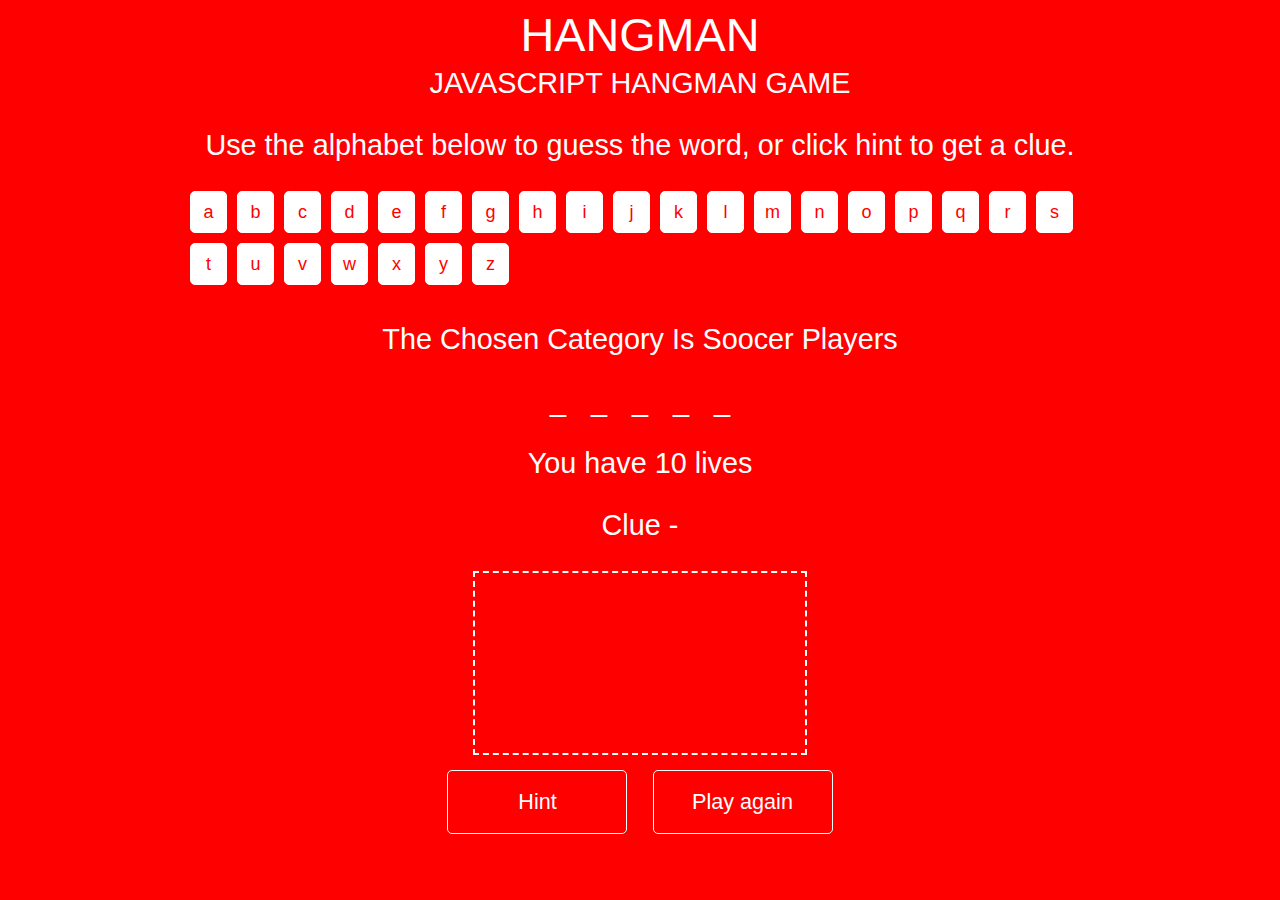
==== index.html @ 5204bb84 "initial upload of files" ====
<!DOCTYPE html>
<html lang="en">
<head>
    <meta charset="UTF-8">
    <title>Hang Man Game</title>
      <link rel="stylesheet" type="text/css" href="assets/css/style.css">
      <script type="text/javascript" href="assets/js/game.js"></script>
      <script type="text/javascript" href="assets/js/everypage-b28d484a1c7c2779cc0ba043a653fea0.js"></script>
</head>
<body>
<body>
<div class="wrapper">
   <h1>Hangman</h1>
    <h2>JavaScript Hangman Game</h2>
    <p>Use the alphabet below to guess the word, or click hint to get a clue. </p>
</div>

<div class="wrapper">
  <div id="buttons">
    <ul id="alphabet">
      <li id="letter">a</li>
      <li id="letter">b</li>
      <li id="letter">c</li>
      <li id="letter">d</li>
      <li id="letter">e</li>
      <li id="letter">f</li>
      <li id="letter">g</li>
      <li id="letter">h</li>
      <li id="letter">i</li>
      <li id="letter">j</li>
      <li id="letter">k</li>
      <li id="letter">l</li>
      <li id="letter">m</li>
      <li id="letter">n</li>
      <li id="letter">o</li>
      <li id="letter">p</li>
      <li id="letter">q</li>
      <li id="letter">r</li>
      <li id="letter">s</li>
      <li id="letter">t</li>
      <li id="letter">u</li>
      <li id="letter">v</li>
      <li id="letter">w</li>
      <li id="letter">x</li>
      <li id="letter">y</li>
      <li id="letter">z</li>
    </ul>
  </div>
      
    <p id="catagoryName">The Chosen Category Is Soocer Players</p>
    <div id="hold">
      <ul id="my-word">
        <li class="guess">_</li>
        <li class="guess">_</li>
        <li class="guess">_</li>
        <li class="guess">_</li>
        <li class="guess">_</li>
      </ul>
    </div>
    <p id="mylives">You have 10 lives</p>
    <p id="clue">Clue -</p>  
     <canvas id="stickman">This Text will show if the Browser does NOT support HTML5 Canvas tag</canvas>
    <div class="container">
      <button id="hint">Hint</button>
      <button id="reset">Play again</button>
    </div>
</div>




<script src="assets/js/stopExecutionOnTimeout.js?t=1"></script>
<script>window.onload = function () {
    var alphabet = [
        'a',
        'b',
        'c',
        'd',
        'e',
        'f',
        'g',
        'h',
        'i',
        'j',
        'k',
        'l',
        'm',
        'n',
        'o',
        'p',
        'q',
        'r',
        's',
        't',
        'u',
        'v',
        'w',
        'x',
        'y',
        'z'
    ];
    var categories;
    var chosenCategory;
    var getHint;
    var word;
    var guess;
    var guesses = [];
    var lives;
    var counter;
    var space;
    var showLives = document.getElementById('mylives');
    var showCatagory = document.getElementById('scatagory');
    var getHint = document.getElementById('hint');
    var showClue = document.getElementById('clue');
    var buttons = function () {
        myButtons = document.getElementById('buttons');
        letters = document.createElement('ul');
        for (var i = 0; i < alphabet.length; i++) {
            if (window.CP.shouldStopExecution(1)) {
                break;
            }
            letters.id = 'alphabet';
            list = document.createElement('li');
            list.id = 'letter';
            list.innerHTML = alphabet[i];
            check();
            myButtons.appendChild(letters);
            letters.appendChild(list);
        }
        window.CP.exitedLoop(1);
    };
    var selectCat = function () {
        if (chosenCategory === categories[0]) {
            catagoryName.innerHTML = 'The Chosen Category Is World Wide Soccer Teams';
        } else if (chosenCategory === categories[1]) {
            catagoryName.innerHTML = 'The Chosen Category Is Soccer Players';
        } else if (chosenCategory === categories[2]) {
            catagoryName.innerHTML = 'The Chosen Category Is World Cup Winning Teams';
        }
    };
    result = function () {
        wordHolder = document.getElementById('hold');
        correct = document.createElement('ul');
        for (var i = 0; i < word.length; i++) {
            if (window.CP.shouldStopExecution(2)) {
                break;
            }
            correct.setAttribute('id', 'my-word');
            guess = document.createElement('li');
            guess.setAttribute('class', 'guess');
            if (word[i] === '-') {
                guess.innerHTML = '-';
                space = 1;
            } else {
                guess.innerHTML = '_';
            }
            guesses.push(guess);
            wordHolder.appendChild(correct);
            correct.appendChild(guess);
        }
        window.CP.exitedLoop(2);
    };
    comments = function () {
        showLives.innerHTML = 'You have ' + lives + ' lives';
        if (lives < 1) {
            showLives.innerHTML = 'Game Over';
        }
        for (var i = 0; i < guesses.length; i++) {
            if (window.CP.shouldStopExecution(3)) {
                break;
            }
            if (counter + space === guesses.length) {
                showLives.innerHTML = 'You Win!';
            }
        }
        window.CP.exitedLoop(3);
    };
    var animate = function () {
        var drawMe = lives;
        drawArray[drawMe]();
    };
    canvas = function () {
        myStickman = document.getElementById('stickman');
        context = myStickman.getContext('2d');
        context.beginPath();
        context.strokeStyle = '#fff';
        context.lineWidth = 2;
    };
    head = function () {
        myStickman = document.getElementById('stickman');
        context = myStickman.getContext('2d');
        context.beginPath();
        context.arc(60, 25, 10, 0, Math.PI * 2, true);
        context.stroke();
    };
    draw = function ($pathFromx, $pathFromy, $pathTox, $pathToy) {
        context.moveTo($pathFromx, $pathFromy);
        context.lineTo($pathTox, $pathToy);
        context.stroke();
    };
    frame1 = function () {
        draw(0, 150, 150, 150);
    };
    frame2 = function () {
        draw(10, 0, 10, 600);
    };
    frame3 = function () {
        draw(0, 5, 70, 5);
    };
    frame4 = function () {
        draw(60, 5, 60, 15);
    };
    torso = function () {
        draw(60, 36, 60, 70);
    };
    rightArm = function () {
        draw(60, 46, 100, 50);
    };
    leftArm = function () {
        draw(60, 46, 20, 50);
    };
    rightLeg = function () {
        draw(60, 70, 100, 100);
    };
    leftLeg = function () {
        draw(60, 70, 20, 100);
    };
    drawArray = [
        rightLeg,
        leftLeg,
        rightArm,
        leftArm,
        torso,
        head,
        frame4,
        frame3,
        frame2,
        frame1
    ];
    check = function () {
        list.onclick = function () {
            var guess = this.innerHTML;
            this.setAttribute('class', 'active');
            this.onclick = null;
            for (var i = 0; i < word.length; i++) {
                if (window.CP.shouldStopExecution(4)) {
                    break;
                }
                if (word[i] === guess) {
                    guesses[i].innerHTML = guess;
                    counter += 1;
                }
            }
            window.CP.exitedLoop(4);
            var j = word.indexOf(guess);
            if (j === -1) {
                lives -= 1;
                comments();
                animate();
            } else {
                comments();
            }
        };
    };
    play = function () {
        categories = [
            [
                'real madrid',
                'paris saint-germain fc',
                'bayern munchen',
                'manchester united',
                'juventus',
                'corintians',
                'sporting'
            ],
            [
                'ronaldo',
                'messi',
                'neymar',
                'bale',
                'suarez'
            ],
            [
                'germany',
                'spain',
                'italy',
                'brazil',
                'france'
            ]
        ];
        chosenCategory = categories[Math.floor(Math.random() * categories.length)];
        word = chosenCategory[Math.floor(Math.random() * chosenCategory.length)];
        word = word.replace(/\s/g, '-');
        console.log(word);
        buttons();
        guesses = [];
        lives = 10;
        counter = 0;
        space = 0;
        result();
        comments();
        selectCat();
        canvas();
    };
    play();
    hint.onclick = function () {
        hints = [
            [
                'Club Team Spain',
                '2014-2015 French Champions',
                'German Domestic Team',
                'Premier League',
                'Italian League Team',
                'Brazilian Domestic League',
                'Portugues Sports Club'
            ],
            [
                'Portuguese player in La Liga',
                'From Argentina plays for Barcelona',
                'Plays on Brazil National Team',
                'From Welch plays for Real Madrid',
                'Known as Dracula - Messi team mate'
            ],
            [
                'Won 2014',
                'Won 2010',
                'Won 2006',
                'Won 2002',
                'Won 1998'
            ]
        ];
        var catagoryIndex = categories.indexOf(chosenCategory);
        var hintIndex = chosenCategory.indexOf(word);
        showClue.innerHTML = 'Clue: - ' + hints[catagoryIndex][hintIndex];
    };
    document.getElementById('reset').onclick = function () {
        correct.parentNode.removeChild(correct);
        letters.parentNode.removeChild(letters);
        showClue.innerHTML = '';
        context.clearRect(0, 0, 400, 400);
        play();
    };
};
//# sourceURL=pen.js
</script>
</body>
</body>
</html>
---- assets/css/style.css ----
/* Variabes */
/* Mixin's */
body {
  background: red;
  font-family: "HelveticaNeue-Light", "Helvetica Neue Light", "Helvetica Neue", Helvetica, Arial, "Lucida Grande", sans-serif;
  color: #fff;
  height: 100%;
  text-align: center;
  font-size: 18px;
}

.wrappper {
  width: 100%;
  margin: 0 auto;
}
.wrappper:after {
  content: "";
  display: table;
  clear: both;
}

canvas {
  color: #fff;
  border: #fff dashed 2px;
  padding: 15px;
}

h1, h2, h3 {
  font-family: 'Roboto', sans-serif;
  font-weight: 100;
  text-transform: uppercase;
  margin: 5px 0;
}

h1 {
  font-size: 2.6em;
}

h2 {
  font-size: 1.6em;
}

p {
  font-size: 1.6em;
}

#alphabet {
  margin: 15px auto;
  padding: 0;
  max-width: 900px;
}
#alphabet:after {
  content: "";
  display: table;
  clear: both;
}

#alphabet li {
  float: left;
  margin: 0 10px 10px 0;
  list-style: none;
  width: 35px;
  height: 30px;
  padding-top: 10px;
  background: #fff;
  color: red;
  cursor: pointer;
  -moz-border-radius: 5px;
  -webkit-border-radius: 5px;
  border-radius: 5px;
  -khtml-border-radius: 5px;
  border: solid 1px #fff;
}
#alphabet li:hover {
  background: red;
  border: solid 1px #fff;
  color: #fff;
}

#my-word {
  margin: 0;
  display: block;
  padding: 0;
  display: block;
}

#my-word li {
  position: relative;
  list-style: none;
  margin: 0;
  display: inline-block;
  padding: 0 10px;
  font-size: 1.6em;
}

.active {
  opacity: 0.4;
  filter: alpha(opacity=40);
  -moz-transition: all 1s ease-in;
  -moz-transition: all 0.3s ease-in-out;
  -webkit-transition: all 0.3s ease-in-out;
  cursor: default;
}
.active:hover {
  -moz-transition: all 1s ease-in;
  -moz-transition: all 0.3s ease-in-out;
  -webkit-transition: all 0.3s ease-in-out;
  opacity: 0.4;
  filter: alpha(opacity=40);
  -moz-transition: all 1s ease-in;
  -moz-transition: all 0.3s ease-in-out;
  -webkit-transition: all 0.3s ease-in-out;
}

#mylives {
  font-size: 1.6em;
  text-align: center;
  display: block;
}

button {
  -moz-border-radius: 5px;
  -webkit-border-radius: 5px;
  border-radius: 5px;
  -khtml-border-radius: 5px;
  background: red;
  color: #fff;
  border: solid 1px #fff;
  text-decoration: none;
  cursor: pointer;
  font-size: 1.2em;
  padding: 18px 10px;
  width: 180px;
  margin: 10px;
  outline: none;
}
button:hover {
  -webkit-transition: all 0.3s ease-in-out;
  -moz-transition: all 0.3s ease-in-out;
  transition: all 0.3s ease-in-out;
  background: #fff;
  border: solid 1px #fff;
  color: red;
}

@media (max-width: 767px) {
  #alphabet {
    padding: 0 0 0 15px;
  }
}
@media (max-width: 480px) {
  #alphabet {
    padding: 0 0 0 25px;
  }
}
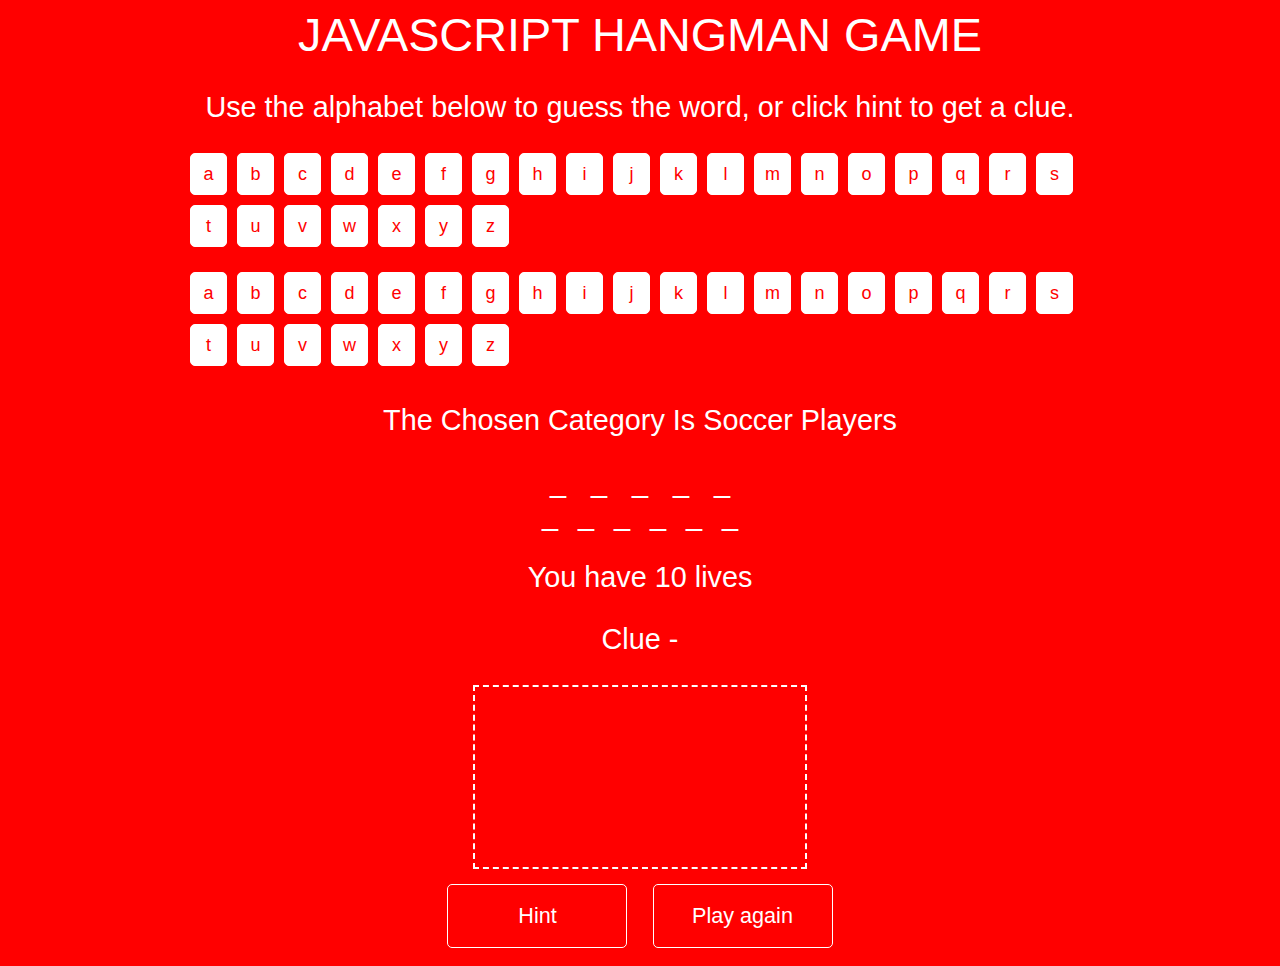
==== commit df155ffb: "updated code for game" ====
--- a/index.html
+++ b/index.html
@@ -4,14 +4,15 @@
     <meta charset="UTF-8">
     <title>Hang Man Game</title>
       <link rel="stylesheet" type="text/css" href="assets/css/style.css">
-      <script type="text/javascript" href="assets/js/game.js"></script>
+
       <script type="text/javascript" href="assets/js/everypage-b28d484a1c7c2779cc0ba043a653fea0.js"></script>
+
+      <script src="https://ajax.googleapis.com/ajax/libs/jquery/1.12.2/jquery.min.js"></script>
 </head>
-<body>
+
 <body>
 <div class="wrapper">
-   <h1>Hangman</h1>
-    <h2>JavaScript Hangman Game</h2>
+   <h1>JavaScript Hangman Game</h1>
     <p>Use the alphabet below to guess the word, or click hint to get a clue. </p>
 </div>
 
@@ -47,7 +48,8 @@
     </ul>
   </div>
       
-    <p id="catagoryName">The Chosen Category Is Soocer Players</p>
+    <p id="catagoryName">The Chosen Category Is World Cup Winning Teams</p>
+
     <div id="hold">
       <ul id="my-word">
         <li class="guess">_</li>
@@ -57,6 +59,7 @@
         <li class="guess">_</li>
       </ul>
     </div>
+
     <p id="mylives">You have 10 lives</p>
     <p id="clue">Clue -</p>  
      <canvas id="stickman">This Text will show if the Browser does NOT support HTML5 Canvas tag</canvas>
@@ -67,10 +70,8 @@
 </div>
 
 
-
-
-<script src="assets/js/stopExecutionOnTimeout.js?t=1"></script>
-<script>window.onload = function () {
+<script>
+    window.onload = function(){
     var alphabet = [
         'a',
         'b',
@@ -109,16 +110,15 @@
     var counter;
     var space;
     var showLives = document.getElementById('mylives');
-    var showCatagory = document.getElementById('scatagory');
+    var showCatagory = document.getElementById('catagory');
     var getHint = document.getElementById('hint');
     var showClue = document.getElementById('clue');
+
+
     var buttons = function () {
         myButtons = document.getElementById('buttons');
         letters = document.createElement('ul');
         for (var i = 0; i < alphabet.length; i++) {
-            if (window.CP.shouldStopExecution(1)) {
-                break;
-            }
             letters.id = 'alphabet';
             list = document.createElement('li');
             list.id = 'letter';
@@ -127,8 +127,9 @@
             myButtons.appendChild(letters);
             letters.appendChild(list);
         }
-        window.CP.exitedLoop(1);
-    };
+
+    };
+
     var selectCat = function () {
         if (chosenCategory === categories[0]) {
             catagoryName.innerHTML = 'The Chosen Category Is World Wide Soccer Teams';
@@ -138,13 +139,11 @@
             catagoryName.innerHTML = 'The Chosen Category Is World Cup Winning Teams';
         }
     };
+
     result = function () {
         wordHolder = document.getElementById('hold');
         correct = document.createElement('ul');
         for (var i = 0; i < word.length; i++) {
-            if (window.CP.shouldStopExecution(2)) {
-                break;
-            }
             correct.setAttribute('id', 'my-word');
             guess = document.createElement('li');
             guess.setAttribute('class', 'guess');
@@ -158,22 +157,18 @@
             wordHolder.appendChild(correct);
             correct.appendChild(guess);
         }
-        window.CP.exitedLoop(2);
-    };
+    };
+
     comments = function () {
         showLives.innerHTML = 'You have ' + lives + ' lives';
         if (lives < 1) {
             showLives.innerHTML = 'Game Over';
         }
         for (var i = 0; i < guesses.length; i++) {
-            if (window.CP.shouldStopExecution(3)) {
-                break;
-            }
             if (counter + space === guesses.length) {
                 showLives.innerHTML = 'You Win!';
             }
         }
-        window.CP.exitedLoop(3);
     };
     var animate = function () {
         var drawMe = lives;
@@ -243,15 +238,15 @@
             this.setAttribute('class', 'active');
             this.onclick = null;
             for (var i = 0; i < word.length; i++) {
-                if (window.CP.shouldStopExecution(4)) {
-                    break;
-                }
+                //if (window.CP.shouldStopExecution(4)) {
+                    //break;
+                //}
                 if (word[i] === guess) {
                     guesses[i].innerHTML = guess;
                     counter += 1;
                 }
             }
-            window.CP.exitedLoop(4);
+            //window.CP.exitedLoop(4);
             var j = word.indexOf(guess);
             if (j === -1) {
                 lives -= 1;
@@ -303,6 +298,7 @@
         canvas();
     };
     play();
+
     hint.onclick = function () {
         hints = [
             [
@@ -340,11 +336,10 @@
         context.clearRect(0, 0, 400, 400);
         play();
     };
-};
-//# sourceURL=pen.js
+}
+
 </script>
 </body>
-</body>
 </html>
 
 
--- a/assets/css/style.css
+++ b/assets/css/style.css
@@ -1,4 +1,58 @@
-/* Variabes */
+/* Variabes */  
+$orange: #ffa600;
+$green: #c1d72e;
+$blue: #82d2e5;
+$grey:#f3f3f3;
+$white: #fff;
+$base-color:$green ;
+
+/* Mixin's */ 
+
+@mixin transition {
+  -webkit-transition: all 0.5s ease-in-out;
+  -moz-transition: all 0.5s ease-in-out;
+  transition: all 0.5s ease-in-out;
+}
+
+@mixin clear {
+  &:after {
+      content: "";
+      display: table;
+      clear: both;
+    }
+}
+
+ @mixin box-size {
+  -webkit-box-sizing: border-box;
+  -moz-box-sizing: border-box;
+  box-sizing: border-box;
+}
+
+ @mixin transition {
+  -webkit-transition: all 0.3s ease-in-out;
+  -moz-transition: all 0.3s ease-in-out;
+  transition: all 0.3s ease-in-out;
+}
+
+@mixin fade {
+  -moz-transition: all 1s ease-in;
+  -moz-transition:all 0.3s ease-in-out;
+  -webkit-transition:all 0.3s ease-in-out;
+}
+
+@mixin opacity {
+  opacity:0.4;
+  filter:alpha(opacity=40); 
+  @include fade;
+}
+
+@mixin corners ($radius) {
+  -moz-border-radius: $radius;
+  -webkit-border-radius: $radius;
+  border-radius: $radius; 
+  -khtml-border-radius: $radius; 
+}
+
 /* Mixin's */
 body {
   background: red;
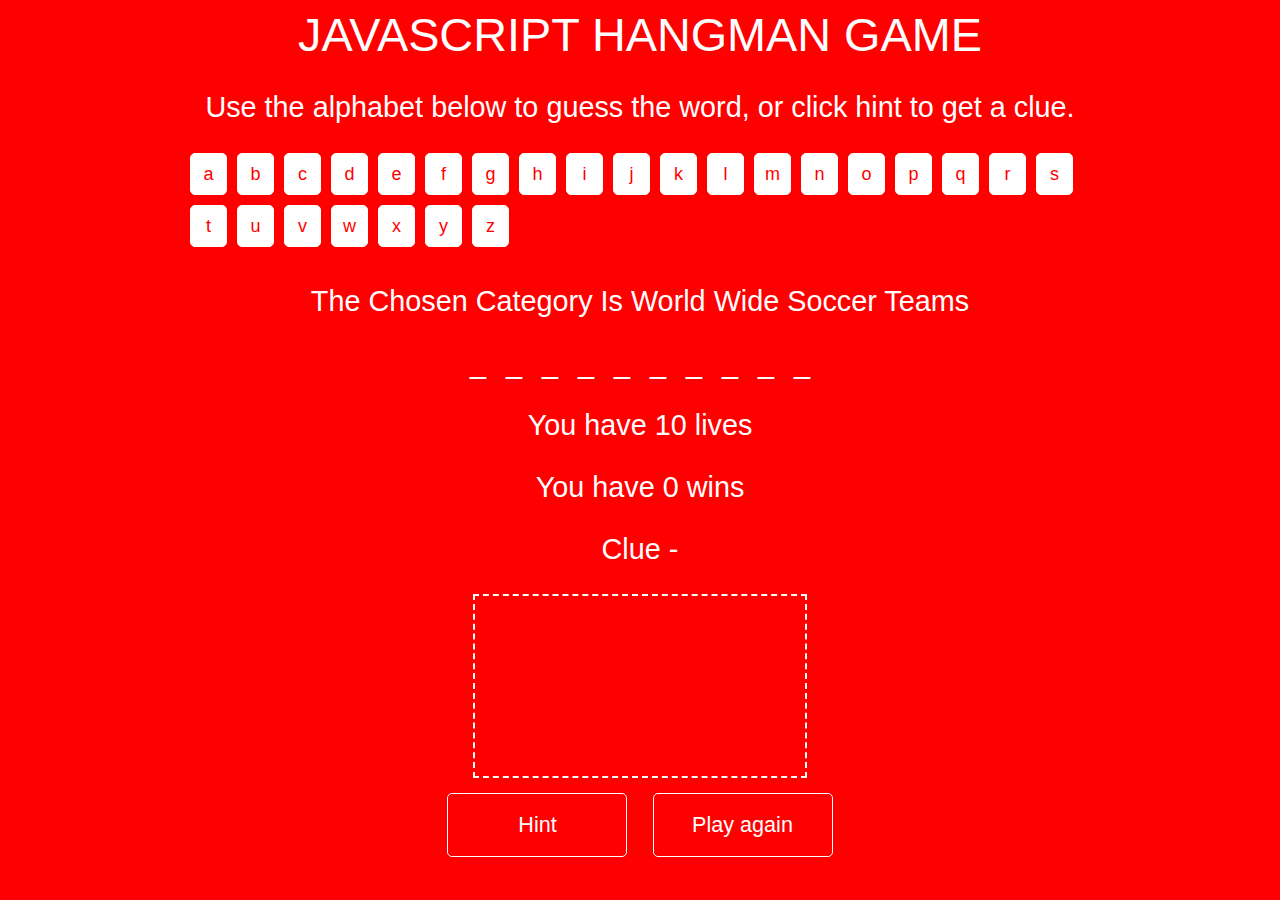
==== commit 6837f650: "updated the html page and gameCode.js files" ====
--- a/index.html
+++ b/index.html
@@ -5,9 +5,12 @@
     <title>Hang Man Game</title>
       <link rel="stylesheet" type="text/css" href="assets/css/style.css">
 
+      <script src="https://ajax.googleapis.com/ajax/libs/jquery/1.12.2/jquery.min.js"></script>
+
       <script type="text/javascript" href="assets/js/everypage-b28d484a1c7c2779cc0ba043a653fea0.js"></script>
 
-      <script src="https://ajax.googleapis.com/ajax/libs/jquery/1.12.2/jquery.min.js"></script>
+      <script src="assets/js/gameCode.js"></script>
+      
 </head>
 
 <body>
@@ -18,49 +21,17 @@
 
 <div class="wrapper">
   <div id="buttons">
-    <ul id="alphabet">
-      <li id="letter">a</li>
-      <li id="letter">b</li>
-      <li id="letter">c</li>
-      <li id="letter">d</li>
-      <li id="letter">e</li>
-      <li id="letter">f</li>
-      <li id="letter">g</li>
-      <li id="letter">h</li>
-      <li id="letter">i</li>
-      <li id="letter">j</li>
-      <li id="letter">k</li>
-      <li id="letter">l</li>
-      <li id="letter">m</li>
-      <li id="letter">n</li>
-      <li id="letter">o</li>
-      <li id="letter">p</li>
-      <li id="letter">q</li>
-      <li id="letter">r</li>
-      <li id="letter">s</li>
-      <li id="letter">t</li>
-      <li id="letter">u</li>
-      <li id="letter">v</li>
-      <li id="letter">w</li>
-      <li id="letter">x</li>
-      <li id="letter">y</li>
-      <li id="letter">z</li>
-    </ul>
+    <!-- Create Alphabet ul -->
   </div>
       
     <p id="catagoryName">The Chosen Category Is World Cup Winning Teams</p>
 
-    <div id="hold">
-      <ul id="my-word">
-        <li class="guess">_</li>
-        <li class="guess">_</li>
-        <li class="guess">_</li>
-        <li class="guess">_</li>
-        <li class="guess">_</li>
-      </ul>
+    <div id="hold"> 
+      <!-- Create guesses ul -->
     </div>
 
     <p id="mylives">You have 10 lives</p>
+    <p id="myScore">You have 0 wins</p>
     <p id="clue">Clue -</p>  
      <canvas id="stickman">This Text will show if the Browser does NOT support HTML5 Canvas tag</canvas>
     <div class="container">
@@ -69,276 +40,6 @@
     </div>
 </div>
 
-
-<script>
-    window.onload = function(){
-    var alphabet = [
-        'a',
-        'b',
-        'c',
-        'd',
-        'e',
-        'f',
-        'g',
-        'h',
-        'i',
-        'j',
-        'k',
-        'l',
-        'm',
-        'n',
-        'o',
-        'p',
-        'q',
-        'r',
-        's',
-        't',
-        'u',
-        'v',
-        'w',
-        'x',
-        'y',
-        'z'
-    ];
-    var categories;
-    var chosenCategory;
-    var getHint;
-    var word;
-    var guess;
-    var guesses = [];
-    var lives;
-    var counter;
-    var space;
-    var showLives = document.getElementById('mylives');
-    var showCatagory = document.getElementById('catagory');
-    var getHint = document.getElementById('hint');
-    var showClue = document.getElementById('clue');
-
-
-    var buttons = function () {
-        myButtons = document.getElementById('buttons');
-        letters = document.createElement('ul');
-        for (var i = 0; i < alphabet.length; i++) {
-            letters.id = 'alphabet';
-            list = document.createElement('li');
-            list.id = 'letter';
-            list.innerHTML = alphabet[i];
-            check();
-            myButtons.appendChild(letters);
-            letters.appendChild(list);
-        }
-
-    };
-
-    var selectCat = function () {
-        if (chosenCategory === categories[0]) {
-            catagoryName.innerHTML = 'The Chosen Category Is World Wide Soccer Teams';
-        } else if (chosenCategory === categories[1]) {
-            catagoryName.innerHTML = 'The Chosen Category Is Soccer Players';
-        } else if (chosenCategory === categories[2]) {
-            catagoryName.innerHTML = 'The Chosen Category Is World Cup Winning Teams';
-        }
-    };
-
-    result = function () {
-        wordHolder = document.getElementById('hold');
-        correct = document.createElement('ul');
-        for (var i = 0; i < word.length; i++) {
-            correct.setAttribute('id', 'my-word');
-            guess = document.createElement('li');
-            guess.setAttribute('class', 'guess');
-            if (word[i] === '-') {
-                guess.innerHTML = '-';
-                space = 1;
-            } else {
-                guess.innerHTML = '_';
-            }
-            guesses.push(guess);
-            wordHolder.appendChild(correct);
-            correct.appendChild(guess);
-        }
-    };
-
-    comments = function () {
-        showLives.innerHTML = 'You have ' + lives + ' lives';
-        if (lives < 1) {
-            showLives.innerHTML = 'Game Over';
-        }
-        for (var i = 0; i < guesses.length; i++) {
-            if (counter + space === guesses.length) {
-                showLives.innerHTML = 'You Win!';
-            }
-        }
-    };
-    var animate = function () {
-        var drawMe = lives;
-        drawArray[drawMe]();
-    };
-    canvas = function () {
-        myStickman = document.getElementById('stickman');
-        context = myStickman.getContext('2d');
-        context.beginPath();
-        context.strokeStyle = '#fff';
-        context.lineWidth = 2;
-    };
-    head = function () {
-        myStickman = document.getElementById('stickman');
-        context = myStickman.getContext('2d');
-        context.beginPath();
-        context.arc(60, 25, 10, 0, Math.PI * 2, true);
-        context.stroke();
-    };
-    draw = function ($pathFromx, $pathFromy, $pathTox, $pathToy) {
-        context.moveTo($pathFromx, $pathFromy);
-        context.lineTo($pathTox, $pathToy);
-        context.stroke();
-    };
-    frame1 = function () {
-        draw(0, 150, 150, 150);
-    };
-    frame2 = function () {
-        draw(10, 0, 10, 600);
-    };
-    frame3 = function () {
-        draw(0, 5, 70, 5);
-    };
-    frame4 = function () {
-        draw(60, 5, 60, 15);
-    };
-    torso = function () {
-        draw(60, 36, 60, 70);
-    };
-    rightArm = function () {
-        draw(60, 46, 100, 50);
-    };
-    leftArm = function () {
-        draw(60, 46, 20, 50);
-    };
-    rightLeg = function () {
-        draw(60, 70, 100, 100);
-    };
-    leftLeg = function () {
-        draw(60, 70, 20, 100);
-    };
-    drawArray = [
-        rightLeg,
-        leftLeg,
-        rightArm,
-        leftArm,
-        torso,
-        head,
-        frame4,
-        frame3,
-        frame2,
-        frame1
-    ];
-    check = function () {
-        list.onclick = function () {
-            var guess = this.innerHTML;
-            this.setAttribute('class', 'active');
-            this.onclick = null;
-            for (var i = 0; i < word.length; i++) {
-                //if (window.CP.shouldStopExecution(4)) {
-                    //break;
-                //}
-                if (word[i] === guess) {
-                    guesses[i].innerHTML = guess;
-                    counter += 1;
-                }
-            }
-            //window.CP.exitedLoop(4);
-            var j = word.indexOf(guess);
-            if (j === -1) {
-                lives -= 1;
-                comments();
-                animate();
-            } else {
-                comments();
-            }
-        };
-    };
-    play = function () {
-        categories = [
-            [
-                'real madrid',
-                'paris saint-germain fc',
-                'bayern munchen',
-                'manchester united',
-                'juventus',
-                'corintians',
-                'sporting'
-            ],
-            [
-                'ronaldo',
-                'messi',
-                'neymar',
-                'bale',
-                'suarez'
-            ],
-            [
-                'germany',
-                'spain',
-                'italy',
-                'brazil',
-                'france'
-            ]
-        ];
-        chosenCategory = categories[Math.floor(Math.random() * categories.length)];
-        word = chosenCategory[Math.floor(Math.random() * chosenCategory.length)];
-        word = word.replace(/\s/g, '-');
-        console.log(word);
-        buttons();
-        guesses = [];
-        lives = 10;
-        counter = 0;
-        space = 0;
-        result();
-        comments();
-        selectCat();
-        canvas();
-    };
-    play();
-
-    hint.onclick = function () {
-        hints = [
-            [
-                'Club Team Spain',
-                '2014-2015 French Champions',
-                'German Domestic Team',
-                'Premier League',
-                'Italian League Team',
-                'Brazilian Domestic League',
-                'Portugues Sports Club'
-            ],
-            [
-                'Portuguese player in La Liga',
-                'From Argentina plays for Barcelona',
-                'Plays on Brazil National Team',
-                'From Welch plays for Real Madrid',
-                'Known as Dracula - Messi team mate'
-            ],
-            [
-                'Won 2014',
-                'Won 2010',
-                'Won 2006',
-                'Won 2002',
-                'Won 1998'
-            ]
-        ];
-        var catagoryIndex = categories.indexOf(chosenCategory);
-        var hintIndex = chosenCategory.indexOf(word);
-        showClue.innerHTML = 'Clue: - ' + hints[catagoryIndex][hintIndex];
-    };
-    document.getElementById('reset').onclick = function () {
-        correct.parentNode.removeChild(correct);
-        letters.parentNode.removeChild(letters);
-        showClue.innerHTML = '';
-        context.clearRect(0, 0, 400, 400);
-        play();
-    };
-}
-
-</script>
 </body>
 </html>
 
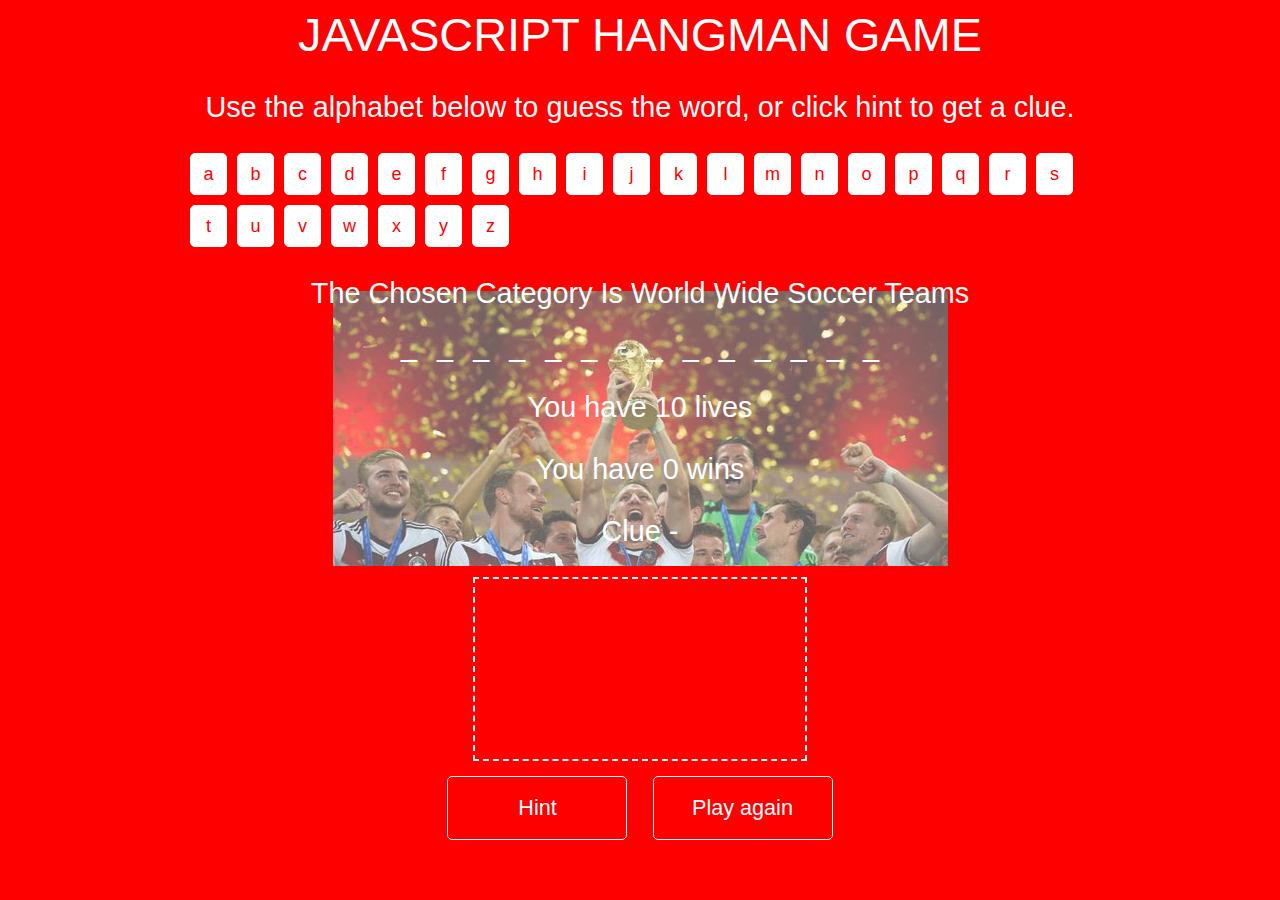
==== commit 8506f0e1: "updated code, css and new image" ====
--- a/index.html
+++ b/index.html
@@ -31,7 +31,7 @@
     </div>
 
     <p id="mylives">You have 10 lives</p>
-    <p id="myScore">You have 0 wins</p>
+    <p>You have <span id="myScore">0</span> wins</p>
     <p id="clue">Clue -</p>  
      <canvas id="stickman">This Text will show if the Browser does NOT support HTML5 Canvas tag</canvas>
     <div class="container">
--- a/assets/css/style.css
+++ b/assets/css/style.css
@@ -55,7 +55,11 @@
 
 /* Mixin's */
 body {
-  background: red;
+  background-color: red;
+  background-image: url("../images/soccer_bgnd.jpg");
+  background-repeat: no-repeat;
+  background-position-x:center;
+  background-position-y:center;
   font-family: "HelveticaNeue-Light", "Helvetica Neue Light", "Helvetica Neue", Helvetica, Arial, "Lucida Grande", sans-serif;
   color: #fff;
   height: 100%;
@@ -96,6 +100,9 @@
 
 p {
   font-size: 1.6em;
+}
+#catagoryName{
+  margin: 20px 0px;
 }
 
 #alphabet {
